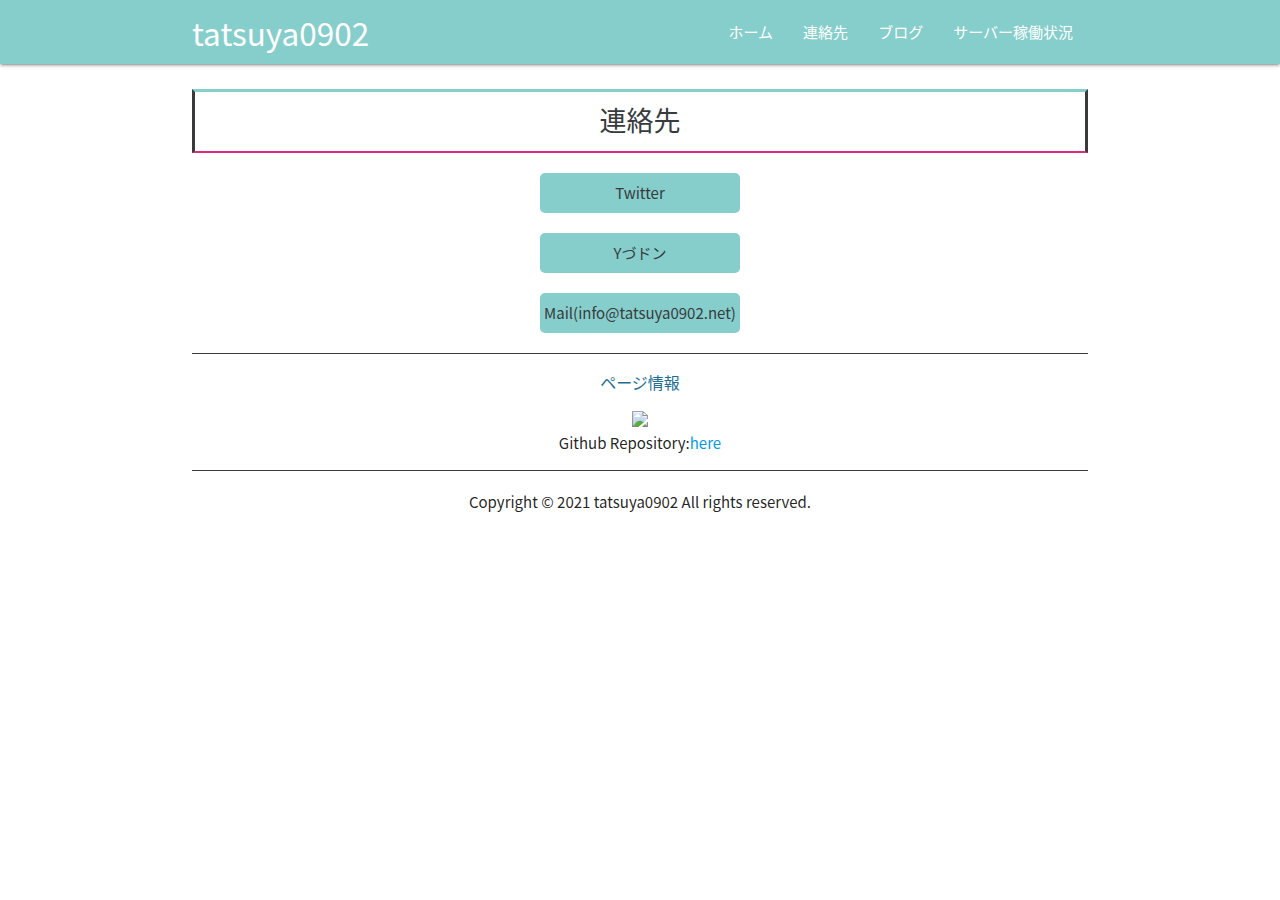
==== contacts.html @ 62039e66 "色変えpart2" ====
<!DOCTYPE html>
<html>

<head>
    <meta charset="utf-8" />
    <link rel="icon" href="assets/tatsuya0902.png" type="img/png">
    <meta name="viewport" content="width=device-width, initial-scale=1, maximum-scale=1" />
    <title>tatsuya0902 - 連絡先</title>
    <!-- CSS  -->
    <link href="https://fonts.googleapis.com/icon?family=Material+Icons" rel="stylesheet">
    <link href="css/materialize.css" type="text/css" rel="stylesheet" media="screen,projection" />
    <link href="css/style.css" type="text/css" rel="stylesheet" media="screen,projection" />
    <link href="css/style.css" rel="stylesheet">
    <script src="https://code.jquery.com/jquery-3.6.0.min.js"
      integrity="sha256-/xUj+3OJU5yExlq6GSYGSHk7tPXikynS7ogEvDej/m4=" crossorigin="anonymous"></script>
</head>

<body>
    <header>
        <nav class="ghatune" role="navigation">
            <div class="nav-wrapper container"><a href="/" class="brand-logo">tatsuya0902</a>
                <a href="#" data-target="nav-mobile" class="sidenav-trigger">
                    <script>
                        $(document).ready(function () {
                            $('.sidenav').sidenav();
                        });
                    </script><i class="material-icons">menu</i>
                </a>
                <ul class="right hide-on-med-and-down">
                    <li><a href="https://tatsuya0902.net" target="_blank">ホーム</a></li>
                    <li><a href="https://tatsuya0902.net/contacts.html">連絡先</a></li>
                    <li><a href="https://blog.tatsuya0902.net" target="_blank">ブログ</a></li>
                    <li><a href="https://status.tatsuya0902.net" target="_blank">サーバー稼働状況</a></li>
                </ul>
                <ul id="nav-mobile" class="sidenav">
                    <li><a href="https://tatsuya0902.net" target="_blank">ホーム</a></li>
                    <li><a href="https://tatsuya0902.net/contacts.html">連絡先</a></li>
                    <li><a href="https://blog.tatsuya0902.net" target="_blank">ブログ</a></li>
                    <li><a href="https://status.tatsuya0902.net" target="_blank">サーバー稼働状況</a></li>
                </ul>
            </div>
        </nav>
    </header>

    <div class="section no-pad-bot" id="index-banner">
        <div class="container">
            <div style=" border-style: solid;
border-right-color: #373b3e;
border-left-color: #373b3e; 
border-bottom-color: #e12885;
border-top-width: 3px;
border-bottom-width: 2px ;
margin-top: 10px;
margin-bottom: opx;
color: #86cecb;">
                <p style="text-align: center; font-size: 27px; margin-top: 8px; margin-bottom: 10px;">
                    <font color="#373b3e">連絡先</font>
                </p>
            </div>
            <div style="margin-top: 20px;">
                <a href="https://twitter.com/fuchiy0902" class="buttons" target="_blank">Twitter</a>
                <a href="https://mstdn.y-zu.org/@tatsuya0902" class="buttons" target="_blank">Yづドン</a>
                <a onclick="window.open ('mailto:info@tatsuya0902.net');" class="buttons">Mail(info@tatsuya0902.net)</a>
            </div>
            <div style=" border-style: solid;
    border-right-style: hidden;
    border-left-style: hidden; 
    border-bottom-style: hidden;
    border-width: 1px;
    margin-top: 20px;
    margin-bottom: 0px;
    color: #373b3e;">


            </div>
            <p style="text-align: center; font-size: 16px;">
                <font color="#226e93">ページ情報</font><br>
            </p>
            <div style="text-align: center; margin-top:0px;">
                <img
                    src="https://img.shields.io/github/commits-since/tatsuya0902/tatsuya0902.github.io/4a46ae2fdce203144d8a0bc3c5e4630efe0666d8?color=informational&label=commit&logo=github"><br>
                <p style="margin-top: 0px;">
                    Github Repository:<a
                        href="https://github.com/tatsuya0902/tatsuya0902.github.io/commits/main">here</a>
                </p>
            </div>
            <div style=" border-style: solid;
    border-right-style: hidden;
    border-left-style: hidden; 
    border-bottom-style: hidden;
    border-width: 1px;
    margin-top: 0px;
    margin-bottom: 20px;
    color: #373b3e;">
            </div>
            <p style="text-align: center;">
                <span>Copyright</span> <span>©</span> <span>2021</span> <span>tatsuya0902</span> <span>All</span>
                <span>rights</span> <span>reserved.</span>
            </p>
            <script type="text/javascript" src="js/materialize.js"></script>
</body>

</html>
---- css/style.css ----
body {
    font-family: 'Noto Sans CJK JP', 'Noto Sans JP', 'Yu Gothic Medium', YuGothicMedium, MeiryoUI, 'Hiragino Kaku Gothic ProN', 'ヒラギノ角ゴ ProN W3', 'Hiragino Sans', arial, helvetica, sans-serif ;
}
#nav {
  list-style: none;
  overflow: hidden;
}
 #nav li {
    width: auto;
  text-align: center;
  background-color: #000000;
  height: 50px;
  line-height: 50px;
  margin-right: 2px;
  float: left;
}
 #nav li a {
  text-decoration: none;
  color: #ffffff;
  font-weight: bold;
  padding: 20px;
}
a.no-underline {
  text-decoration: none;
  color: #000000;
}
a.buttons {
  text-decoration: none;
  color: #000000;
  display: block;
  text-align: center;
  line-height: 40px;
  width: 200px;
  height: 40px;
  border-radius: 5px;
  background-color: #86cecb;
  color: #373b3e;
  transition: 0.1s;
  margin-left: auto;
  margin-right: auto;
}

.buttons:hover {
  opacity: 0.7;
}

.buttons:not(:first-of-type) {
  margin-top: 20px;
}
---- css/style.css ----
body {
    font-family: 'Noto Sans CJK JP', 'Noto Sans JP', 'Yu Gothic Medium', YuGothicMedium, MeiryoUI, 'Hiragino Kaku Gothic ProN', 'ヒラギノ角ゴ ProN W3', 'Hiragino Sans', arial, helvetica, sans-serif ;
}
#nav {
  list-style: none;
  overflow: hidden;
}
 #nav li {
    width: auto;
  text-align: center;
  background-color: #000000;
  height: 50px;
  line-height: 50px;
  margin-right: 2px;
  float: left;
}
 #nav li a {
  text-decoration: none;
  color: #ffffff;
  font-weight: bold;
  padding: 20px;
}
a.no-underline {
  text-decoration: none;
  color: #000000;
}
a.buttons {
  text-decoration: none;
  color: #000000;
  display: block;
  text-align: center;
  line-height: 40px;
  width: 200px;
  height: 40px;
  border-radius: 5px;
  background-color: #86cecb;
  color: #373b3e;
  transition: 0.1s;
  margin-left: auto;
  margin-right: auto;
}

.buttons:hover {
  opacity: 0.7;
}

.buttons:not(:first-of-type) {
  margin-top: 20px;
}
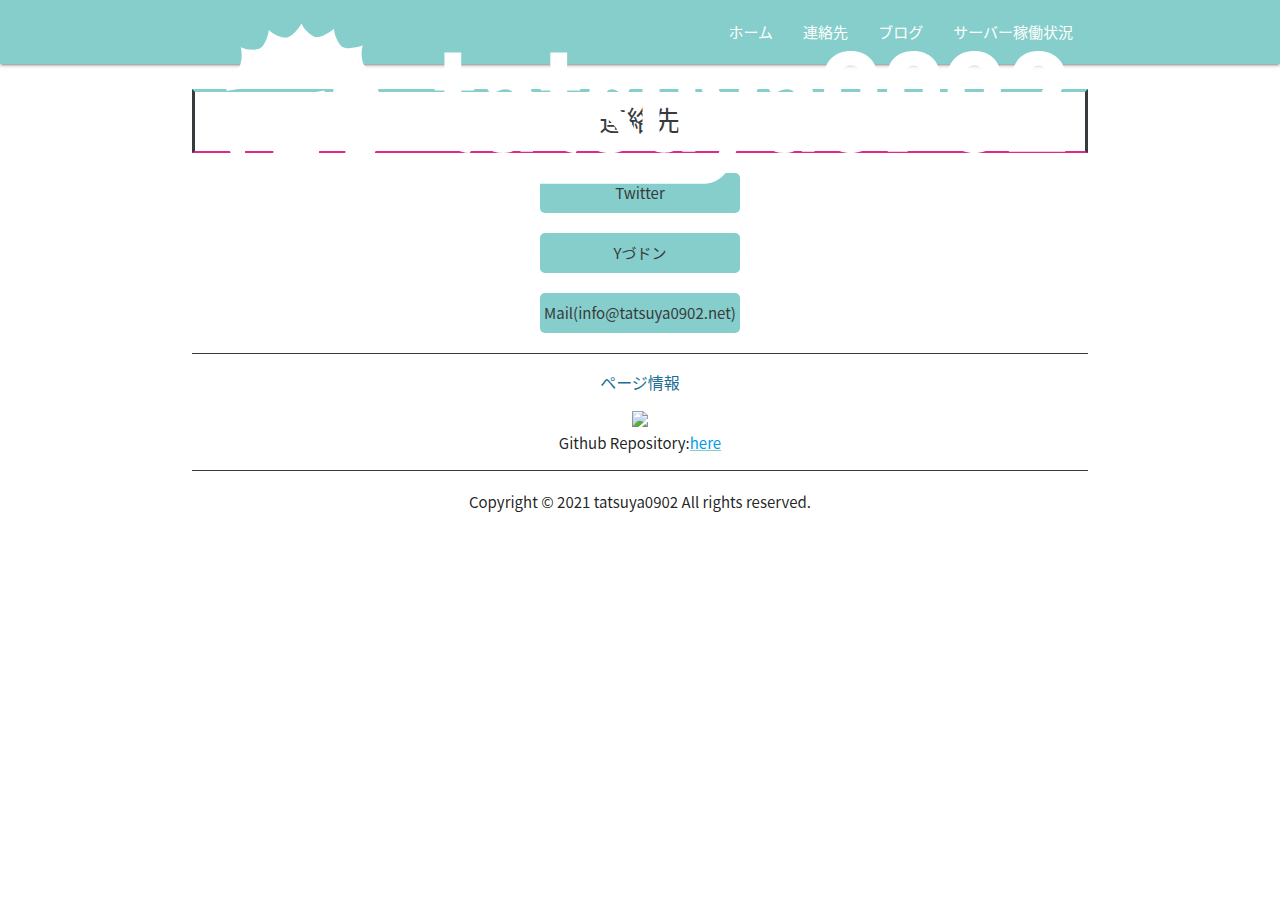
==== commit 2955cd09: "ロゴが決まりました！！" ====
--- a/contacts.html
+++ b/contacts.html
@@ -12,13 +12,16 @@
     <link href="css/style.css" type="text/css" rel="stylesheet" media="screen,projection" />
     <link href="css/style.css" rel="stylesheet">
     <script src="https://code.jquery.com/jquery-3.6.0.min.js"
-      integrity="sha256-/xUj+3OJU5yExlq6GSYGSHk7tPXikynS7ogEvDej/m4=" crossorigin="anonymous"></script>
+        integrity="sha256-/xUj+3OJU5yExlq6GSYGSHk7tPXikynS7ogEvDej/m4=" crossorigin="anonymous"></script>
 </head>
 
 <body>
     <header>
         <nav class="ghatune" role="navigation">
-            <div class="nav-wrapper container"><a href="/" class="brand-logo">tatsuya0902</a>
+            <div class="nav-wrapper container">
+                <a href="/" class="brand-logo">
+                    <img src="/assets/logo.svg" style="max-width: 100%;">
+                </a>
                 <a href="#" data-target="nav-mobile" class="sidenav-trigger">
                     <script>
                         $(document).ready(function () {
@@ -27,16 +30,18 @@
                     </script><i class="material-icons">menu</i>
                 </a>
                 <ul class="right hide-on-med-and-down">
-                    <li><a href="https://tatsuya0902.net" target="_blank">ホーム</a></li>
+                    <li><a href="https://tatsuya0902.net" target="_blank" rel="noopener noreferrer">ホーム</a></li>
                     <li><a href="https://tatsuya0902.net/contacts.html">連絡先</a></li>
-                    <li><a href="https://blog.tatsuya0902.net" target="_blank">ブログ</a></li>
-                    <li><a href="https://status.tatsuya0902.net" target="_blank">サーバー稼働状況</a></li>
+                    <li><a href="https://blog.tatsuya0902.net" target="_blank" rel="noopener noreferrer">ブログ</a></li>
+                    <li><a href="https://status.tatsuya0902.net" target="_blank" rel="noopener noreferrer">サーバー稼働状況</a>
+                    </li>
                 </ul>
                 <ul id="nav-mobile" class="sidenav">
-                    <li><a href="https://tatsuya0902.net" target="_blank">ホーム</a></li>
+                    <li><a href="https://tatsuya0902.net" target="_blank" rel="noopener noreferrer">ホーム</a></li>
                     <li><a href="https://tatsuya0902.net/contacts.html">連絡先</a></li>
-                    <li><a href="https://blog.tatsuya0902.net" target="_blank">ブログ</a></li>
-                    <li><a href="https://status.tatsuya0902.net" target="_blank">サーバー稼働状況</a></li>
+                    <li><a href="https://blog.tatsuya0902.net" target="_blank" rel="noopener noreferrer">ブログ</a></li>
+                    <li><a href="https://status.tatsuya0902.net" target="_blank" rel="noopener noreferrer">サーバー稼働状況</a>
+                    </li>
                 </ul>
             </div>
         </nav>
@@ -58,8 +63,10 @@
                 </p>
             </div>
             <div style="margin-top: 20px;">
-                <a href="https://twitter.com/fuchiy0902" class="buttons" target="_blank">Twitter</a>
-                <a href="https://mstdn.y-zu.org/@tatsuya0902" class="buttons" target="_blank">Yづドン</a>
+                <a href="https://twitter.com/fuchiy0902" class="buttons" target="_blank"
+                    rel="noopener noreferrer">Twitter</a>
+                <a href="https://mstdn.y-zu.org/@tatsuya0902" class="buttons" target="_blank"
+                    rel="noopener noreferrer">Yづドン</a>
                 <a onclick="window.open ('mailto:info@tatsuya0902.net');" class="buttons">Mail(info@tatsuya0902.net)</a>
             </div>
             <div style=" border-style: solid;
@@ -80,8 +87,8 @@
                 <img
                     src="https://img.shields.io/github/commits-since/tatsuya0902/tatsuya0902.github.io/4a46ae2fdce203144d8a0bc3c5e4630efe0666d8?color=informational&label=commit&logo=github"><br>
                 <p style="margin-top: 0px;">
-                    Github Repository:<a
-                        href="https://github.com/tatsuya0902/tatsuya0902.github.io/commits/main">here</a>
+                    Github Repository:<a href="https://github.com/tatsuya0902/tatsuya0902.github.io/commits/main"
+                        target="_blank" rel="noopener noreferrer">here</a>
                 </p>
             </div>
             <div style=" border-style: solid;
--- a/css/style.css
+++ b/css/style.css
@@ -19,10 +19,6 @@
   color: #ffffff;
   font-weight: bold;
   padding: 20px;
-}
-a.no-underline {
-  text-decoration: none;
-  color: #000000;
 }
 a.buttons {
   text-decoration: none;
@@ -46,4 +42,9 @@
 
 .buttons:not(:first-of-type) {
   margin-top: 20px;
+}
+
+a {
+  text-decoration: underline;
+  text-decoration-color: #86cecb;
 }--- a/css/style.css
+++ b/css/style.css
@@ -19,10 +19,6 @@
   color: #ffffff;
   font-weight: bold;
   padding: 20px;
-}
-a.no-underline {
-  text-decoration: none;
-  color: #000000;
 }
 a.buttons {
   text-decoration: none;
@@ -46,4 +42,9 @@
 
 .buttons:not(:first-of-type) {
   margin-top: 20px;
+}
+
+a {
+  text-decoration: underline;
+  text-decoration-color: #86cecb;
 }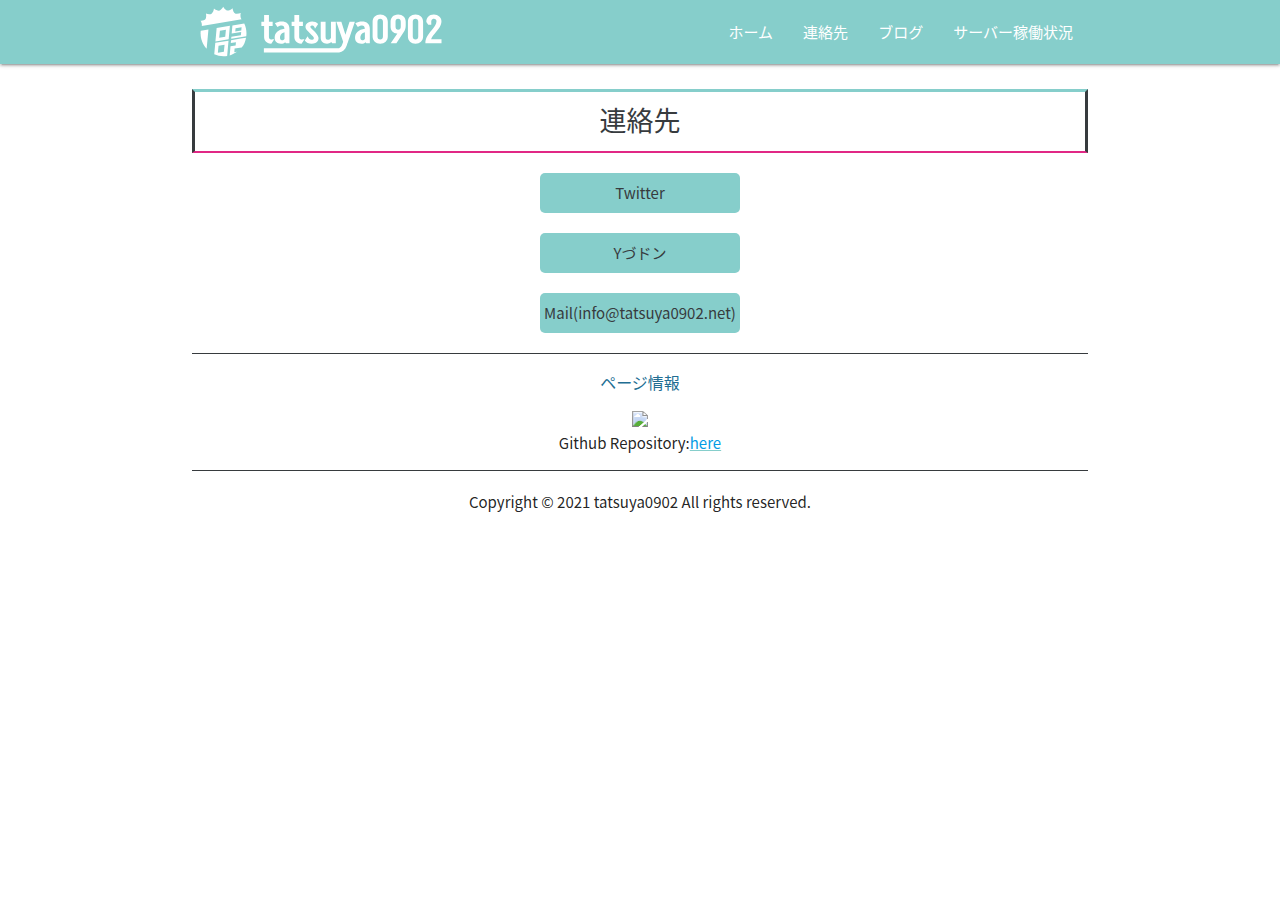
==== commit 695da716: "ロゴ上げ直し" ====
--- a/contacts.html
+++ b/contacts.html
@@ -20,7 +20,7 @@
         <nav class="ghatune" role="navigation">
             <div class="nav-wrapper container">
                 <a href="/" class="brand-logo">
-                    <img src="/assets/logo.svg" style="max-width: 100%;">
+                    <img src="/assets/logo.svg" style="min-width: 100%; height: 64px;">
                 </a>
                 <a href="#" data-target="nav-mobile" class="sidenav-trigger">
                     <script>
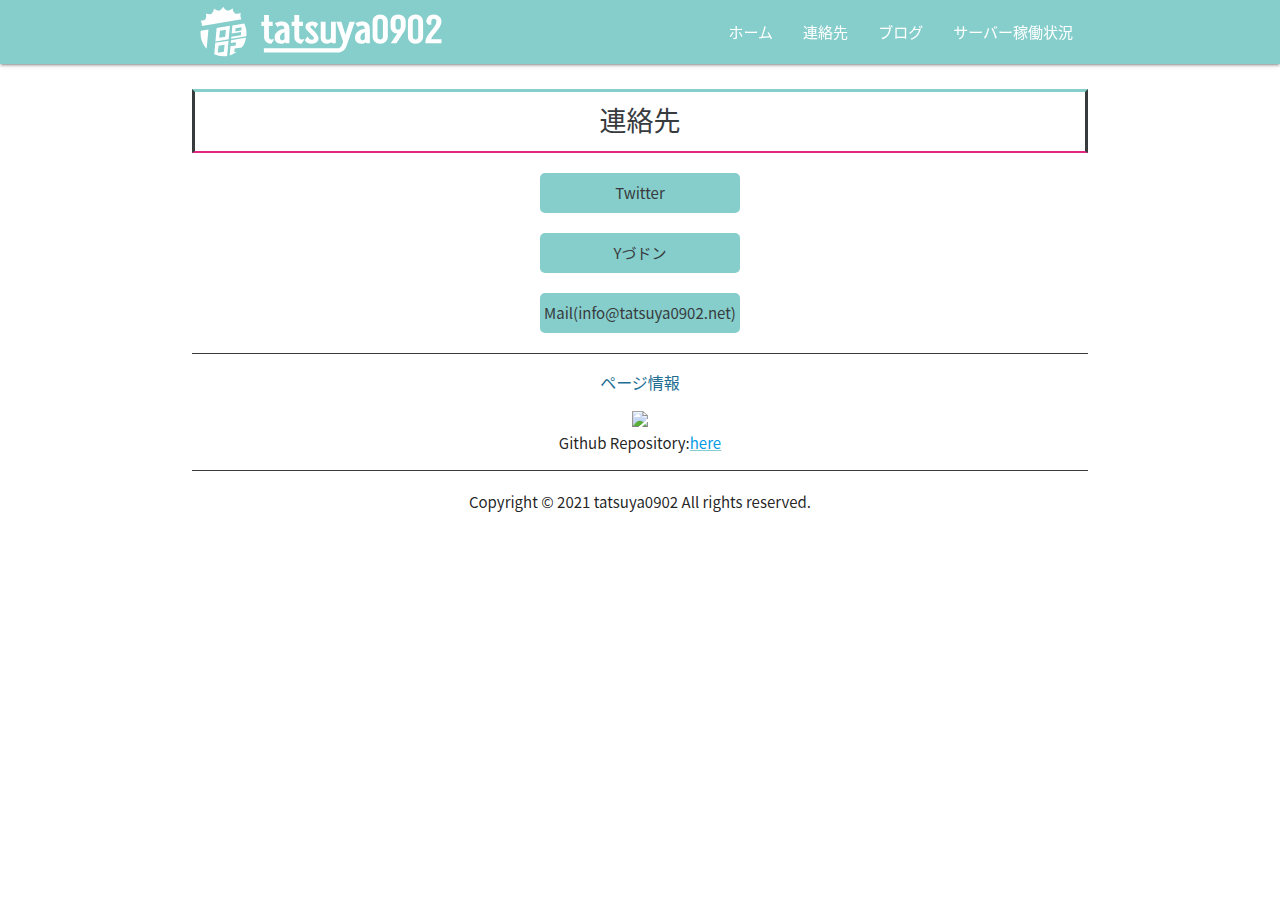
==== commit f0f11147: "z-index変えた" ====
--- a/contacts.html
+++ b/contacts.html
@@ -17,34 +17,38 @@
 
 <body>
     <header>
-        <nav class="ghatune" role="navigation">
-            <div class="nav-wrapper container">
-                <a href="/" class="brand-logo">
-                    <img src="/assets/logo.svg" style="min-width: 100%; height: 64px;">
-                </a>
-                <a href="#" data-target="nav-mobile" class="sidenav-trigger">
-                    <script>
-                        $(document).ready(function () {
-                            $('.sidenav').sidenav();
-                        });
-                    </script><i class="material-icons">menu</i>
-                </a>
-                <ul class="right hide-on-med-and-down">
-                    <li><a href="https://tatsuya0902.net" target="_blank" rel="noopener noreferrer">ホーム</a></li>
-                    <li><a href="https://tatsuya0902.net/contacts.html">連絡先</a></li>
-                    <li><a href="https://blog.tatsuya0902.net" target="_blank" rel="noopener noreferrer">ブログ</a></li>
-                    <li><a href="https://status.tatsuya0902.net" target="_blank" rel="noopener noreferrer">サーバー稼働状況</a>
-                    </li>
-                </ul>
-                <ul id="nav-mobile" class="sidenav">
-                    <li><a href="https://tatsuya0902.net" target="_blank" rel="noopener noreferrer">ホーム</a></li>
-                    <li><a href="https://tatsuya0902.net/contacts.html">連絡先</a></li>
-                    <li><a href="https://blog.tatsuya0902.net" target="_blank" rel="noopener noreferrer">ブログ</a></li>
-                    <li><a href="https://status.tatsuya0902.net" target="_blank" rel="noopener noreferrer">サーバー稼働状況</a>
-                    </li>
-                </ul>
-            </div>
-        </nav>
+        <div class="navbar-fixed">
+            <nav class="ghatune" role="navigation">
+                <div class="nav-wrapper container">
+                    <a href="/" class="brand-logo">
+                        <img src="/assets/logo.svg" style="width: 100%; height: 64px;">
+                    </a>
+                    <a href="#" data-target="nav-mobile" class="sidenav-trigger">
+                        <script>
+                            $(document).ready(function () {
+                                $('.sidenav').sidenav();
+                            });
+                        </script><i class="material-icons">menu</i>
+                    </a>
+                    <ul class="right hide-on-med-and-down">
+                        <li><a href="https://tatsuya0902.net">ホーム</a></li>
+                        <li><a href="https://tatsuya0902.net/contacts.html">連絡先</a></li>
+                        <li><a href="https://blog.tatsuya0902.net" target="_blank" rel="noopener noreferrer">ブログ</a>
+                        </li>
+                        <li><a href="https://tatsuya0902.net/status.html">サーバー稼働状況</a>
+                        </li>
+                    </ul>
+                    <ul id="nav-mobile" class="sidenav">
+                        <li><a href="https://tatsuya0902.net">ホーム</a></li>
+                        <li><a href="https://tatsuya0902.net/contacts.html">連絡先</a></li>
+                        <li><a href="https://blog.tatsuya0902.net" target="_blank" rel="noopener noreferrer">ブログ</a>
+                        </li>
+                        <li><a href="https://tatsuya0902.net/status.html">サーバー稼働状況</a>
+                        </li>
+                    </ul>
+                </div>
+            </nav>
+        </div>
     </header>
 
     <div class="section no-pad-bot" id="index-banner">
--- a/css/style.css
+++ b/css/style.css
@@ -47,4 +47,8 @@
 a {
   text-decoration: underline;
   text-decoration-color: #86cecb;
+}
+
+.sidenav-overlay {
+  z-index: 10;
 }--- a/css/style.css
+++ b/css/style.css
@@ -47,4 +47,8 @@
 a {
   text-decoration: underline;
   text-decoration-color: #86cecb;
+}
+
+.sidenav-overlay {
+  z-index: 10;
 }